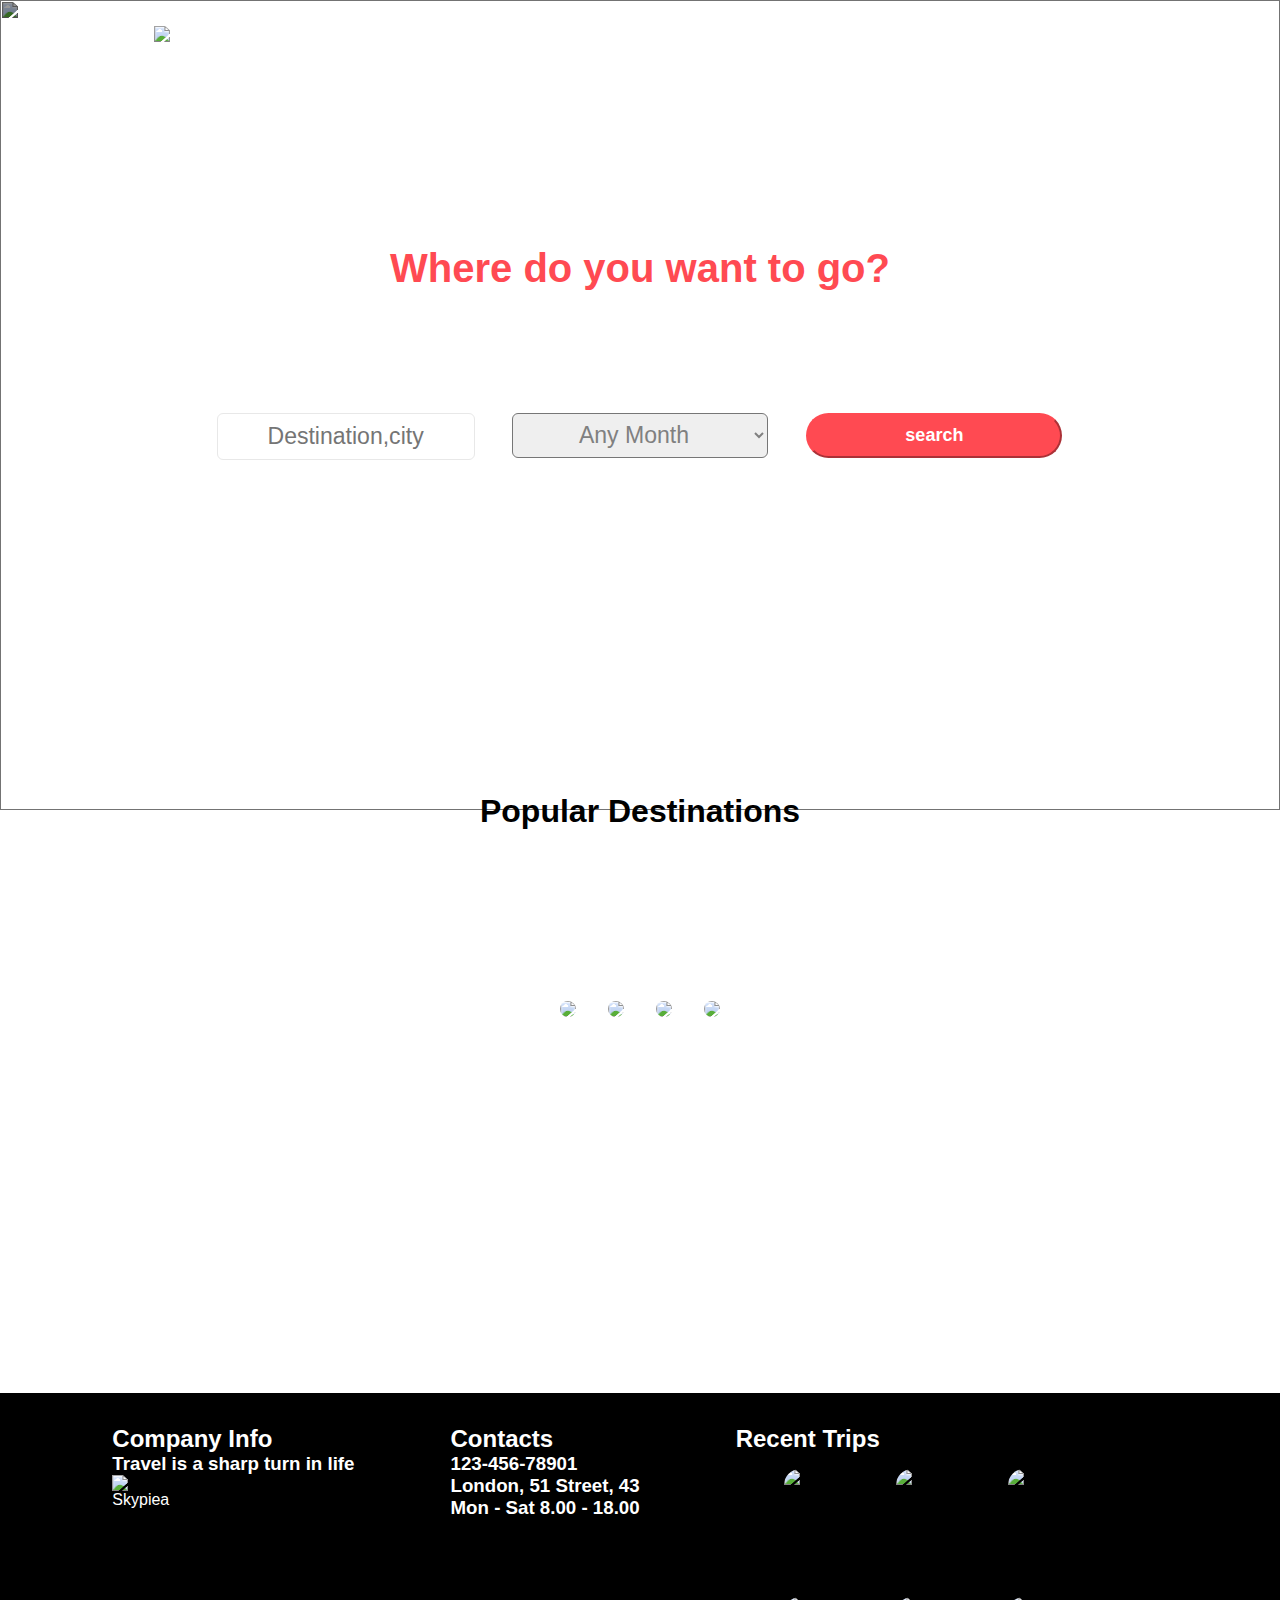
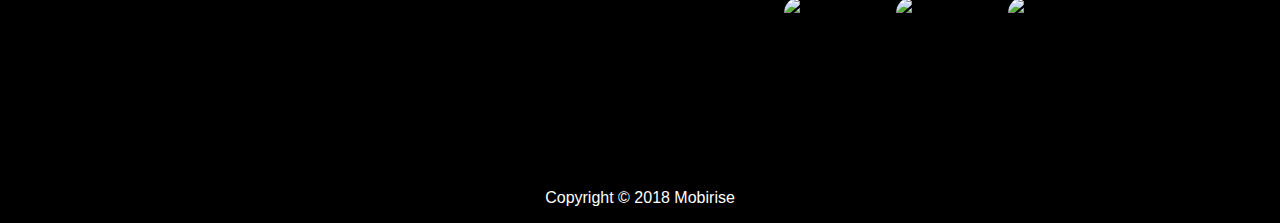
==== index.html @ ded01b21 "test" ====
<!DOCTYPE html>
<html lang="en">

<head>
  <meta charset="UTF-8" />
  <meta http-equiv="X-UA-Compatible" content="IE=edge" />
  <meta name="viewport" content="width=device-width, initial-scale=1.0" />
  <link rel="stylesheet" href="mobile.css">
  <link rel="stylesheet" href="style.css">
  <title>Skypiea</title>
</head>

<body>
  <img id="pic" onload="toggle()" src="/webProject/images/img1.jpg" class="backgroundImage">
  <div class="navBar0">
    <div class="logo"><img src="/webProject/images/logo.png">Skypiea</div>
    <div class="navBar" id="mySidenav">
      <a href="javascript:void(0)" class="closebtn" onclick="closeNav()">&times;</a>
      <div><a href="#">Home</a></div>
      <div><a href="/webProject/contactUs.html">Contact Us</a></div>
      <div><a href="/webProject/logIn.html">log in</a></div>

    </div>
    <span class="openNav" onclick="openNav()"><i class="fa-solid fa-bars fa-xl" style="color: #ff4a52;"></i></span>
  </div>

  <div id="main">
    <div class="header">
      <h1><span>Where do you want to go?</span></h1>
      <h3>Fill out this form</h3>
      <div class="inputForms">
        <input id="city" type="text" placeholder="Destination,city">
        <select >
          <option id="month" value="default">Any Month</option>
          <option id="month" value="anyMonth">January</option>
          <option id="month" value="anyMonth">February</option>
          <option id="month" value="anyMonth">march</option>
          <option id="month" value="anyMonth">April</option>
          <option id="month" value="anyMonth">May</option>
          <option id="month" value="anyMonth">June</option>
          <option id="month" value="anyMonth">July</option>
          <option id="month" value="anyMonth">August</option>
          <option id="month" value="anyMonth">September</option>
          <option id="month" value="anyMonth">October</option>
          <option id="month" value="anyMonth">November</option>
          <option id="month" value="anyMonth">December</option>
        </select>
        <input onclick="search()" type="button" value="search">
      </div>
    </div>
    <div class="popular">
      <h1 style="color: black; height: 10vw;">Popular Destinations</h1>
      <div>
        <a href="/webProject/tokyo.html"><img id="hover" onmouseover="hovering(this)" onmouseleave="nothovering(this)" src="/webProject/images/popular1.jpg" ></a>
        <a href="/webProject/soel.html"><img id="hover" onmouseover="hovering(this)" onmouseleave="nothovering(this)" src="/webProject/images/popular2.jpg"></a>
        <a href="/webProject/paris.html"><img id="hover" onmouseover="hovering(this)" onmouseleave="nothovering(this)" src="/webProject/images/popular3.jpg"></a>
        <a href="/webProject/london.html"><img id="hover" onmouseover="hovering(this)" onmouseleave="nothovering(this)" src="/webProject/images/p.jpg"></a>
      </div>
    </div>
    <footer>
      <div>
        <div>
          <h2>Company Info</h2>
          <h3>Travel is a sharp turn in life</h3>
          <img src="/webProject/images/logo.png">Skypiea
        </div>
        <div>
          <h2>Contacts</h2>
          <h3>123-456-78901</h3>
          <h3>London, 51 Street, 43</h3>
          <h3>Mon - Sat 8.00 - 18.00</h3>
        </div>
        <div>
          <h2>Recent Trips</h2>
          <div class="recentTrips"><img src="/webProject/images/popular1.jpg">
            <img src="/webProject/images/popular2.jpg">
            <img src="/webProject/images/popular3.jpg">
            <img src="/webProject/images/p.jpg">
            <img src="/webProject/images/popular2.jpg">
            <img src="/webProject/images/popular1.jpg">
          </div>
        </div>
      </div>
      <div>Copyright &copy; 2018 Mobirise</div>
    </footer>
  </div>
  <script src="/webProject/script.js"></script>
  <script src="https://kit.fontawesome.com/41a5db781c.js" crossorigin="anonymous"></script>
</body>

</html>
---- mobile.css ----
@media only screen and (max-width:1095px) {
    .backgroundImage {
        position: absolute;
        background-repeat: no-repeat;
        height: 90vh;
        width: 100%;
        background-size: cover;
        background-attachment: fixed;
        background-position: center;
        filter: brightness(60%);
    }

    .logo img {
        height: 4em;
        padding: 0px 15px 0px 0px;
    }

    .divider:after,
    .divider:before {
        content: "";
        flex: 1;
        height: 1px;
        background: #eee;
    }

    .openNav {
        padding: 5px;
    }

    a {
        text-decoration: none;
    }

    a:hover {
        transition: 0.36s;
        color: #ff4a52;
    }

    .popular div a img:hover {
        border-radius: 30px;
        padding-top: 0;
        padding-bottom: 0.1em;
        transition: 0.6s;
    }

    span {
        font-weight: 600;
        color: #ff4a52;
    }

    .divider:after,
    .divider:before {
        content: "";
        flex: 1;
        height: 1px;
        background: #eee;
    }

    .container {
        display: flex;
        flex-direction: column;
    }

    .navBar0 {
        position: relative;
        display: flex;
        padding: 2vw 12vw;
        align-items: center;
    }

    .navBar {
        position: relative;
        display: flex;
    }

    .navBar a {
        padding: 1vw 2vw;
    }

    .navBar .closebtn {
        display: none;
    }

    .openNav {
        display: none;
    }

    .navBar0 div:nth-child(1) {
        flex-grow: 1;
        display: flex;
        align-items: center;
    }

    .navBar0 div {
        font: normal normal 600 20px/1.4em sans-serif;
    }

    .navBar div {
        font: normal normal 600 20px/1.4em sans-serif;
    }

    .header {
        position: relative;
        height: 50vh;
        padding: 1rem 0;
        display: grid;
        grid-template-rows: 5vw 5vw 10vw;
        grid-template-columns: 100vw;
        justify-content: center;
        justify-items: center;
        align-items: center;
        align-content: center;
    }

    .header h1 {
        text-align: center;
        font-weight: 300;
        font-size: 30pt;
        padding-bottom: 1rem;
    }

    .header h2 {
        text-align: center;
    }

    .header p {
        font-size: 17px;
        text-align: justify;
        letter-spacing: 1px;
        word-spacing: 2px;
    }

    .inputForms {
        display: grid;
        grid-auto-flow: column;
        grid-template-columns: 26vw 20vw 26vw;
        justify-items: center;
        box-shadow: none;
        color: #565656;
        font-family: 'Open Sans', sans-serif;
        font-size: 1.2rem;
        line-height: 1.43;
    }

    .inputForms input,
    select {
        width: 20vw;
        height: 3.5vw;
        color: gray;
        border-radius: 6px;
        font-size: larger;
        text-align: center;
    }

    .inputForms input[type=button] {
        border-radius: 30px;
        background-color: #ff4a52;
        color: #ffffff;
        font-weight: 600;
        font-size: large;
        border-color: #ff4a52
    }

    .inputForms input[type=text] {
        border: 1px solid #e8e8e8;
    }

    .popular {
        height: 60vh;
        top: 20vh;
        align-items: center;
        position: relative;
        display: flex;
        flex-direction: column;
    }

    .popular h1 {
        padding-bottom: 2em;
    }

    .popular div {
        display: flex;
        flex-direction: row;
    }

    .popular div img {
        width: 20vw;
        border-radius: 30px;
        padding: 1em;
    }

    footer {
        display: flex;
        flex-direction: column;
        align-items: center;
        width: 100%;
        position: relative;
        bottom: 0;
        top: 15em;
        background-color: black;
        color: white;
    }

    footer div {
        padding: 1em;
        display: flex;
        flex-direction: row;
    }

    footer div div {
        padding: 1em 3em;
        display: flex;
        flex-direction: column;
    }

    footer div div img {
        width: 7em;
    }

    .recentTrips {
        display: grid;
        grid-template-columns: 7em 7em 7em;
        grid-template-rows: 8em 8em;
    }

    .recentTrips img {
        width: 6em;
        border-radius: 1em;
    }
}
---- style.css ----
* {
    margin: 0;
    padding: 0;
    color: white;
    scroll-behavior: smooth;
    font-family: 'Segoe UI', Tahoma, Geneva, Verdana, sans-serif;
}

@media screen and (min-width:1095px) {

    .backgroundImage {
        position: absolute;
        background-repeat: no-repeat;
        height: 90vh;
        width: 100%;
        background-size: cover;
        background-attachment: fixed;
        background-position: center;
        filter: brightness(60%);
    }

    .logo img {
        height: 4em;
        padding: 0px 15px 0px 0px;
    }

    .row {
        --bs-gutter-x: 1.5rem;
        --bs-gutter-y: 0;
        display: flex;
        flex-wrap: wrap;
        margin-top: calc(-1 * var(--bs-gutter-y));
    }

    .mb-4 {
        margin: 1.5rem !important;
    }

    a {
        text-decoration: none;
    }

    a:hover {
        transition: 0.36s;
        color: #ff4a52;
    }

    /* .popular div a img:hover {
        padding-top: 0;
        padding-bottom: 0.1em;
        transition:all 0.6s;
    } */

    span {
        font-weight: 600;
        color: #ff4a52;
    }

    .divider:after,
    .divider:before {
        content: "";
        flex: 1;
        height: 1px;
        background: #eee;
    }

    .container {
        display: flex;
        flex-direction: column;
    }

    .navBar0 {
        position: relative;
        display: flex;
        padding: 2vw 12vw;
        align-items: center;
    }

    .navBar {
        position: relative;
        display: flex;
    }

    .navBar a {
        padding: 1vw 2vw;
    }

    .navBar .closebtn {
        display: none;
    }

    .openNav {
        display: none;
    }

    .navBar0 div:nth-child(1) {
        flex-grow: 1;
        display: flex;
        align-items: center;
    }

    .navBar0 div {
        font: normal normal 600 20px/1.4em sans-serif;
    }

    .navBar div {
        font: normal normal 600 20px/1.4em sans-serif;
    }

    .header {
        position: relative;
        height: 50vh;
        padding: 1rem 0;
        display: grid;
        grid-template-rows: 5vw 5vw 10vw;
        grid-template-columns: 100vw;
        justify-content: center;
        justify-items: center;
        align-items: center;
        align-content: center;
    }

    .header h1 {
        text-align: center;
        font-weight: 300;
        font-size: 30pt;
        padding-bottom: 1rem;
    }

    .header h2 {
        text-align: center;
    }

    .header p {
        font-size: 17px;
        text-align: justify;
        letter-spacing: 1px;
        word-spacing: 2px;
    }

    .inputForms {
        display: grid;
        grid-auto-flow: column;
        grid-template-columns: 26vw 20vw 26vw;
        justify-items: center;
        box-shadow: none;
        color: #565656;
        font-family: 'Open Sans', sans-serif;
        font-size: 1.2rem;
        line-height: 1.43;
    }

    .inputForms input,
    select {
        width: 20vw;
        height: 3.5vw;
        color: gray;
        border-radius: 6px;
        font-size: larger;
        text-align: center;
    }

    .inputForms input[type=button] {
        border-radius: 30px;
        background-color: #ff4a52;
        color: #ffffff;
        font-weight: 600;
        font-size: large;
        border-color: #ff4a52
    }

    .inputForms input[type=text] {
        border: 1px solid #e8e8e8;
    }

    .inputForms select option {
        color: #565656;
    }

    .popular {
        height: 60vh;
        top: 20vh;
        align-items: center;
        position: relative;
        display: flex;
        flex-direction: column;
    }

    .popular h1 {
        padding-bottom: 2em;
    }

    .popular div {
        display: flex;
        flex-direction: row;
    }

    .popular div img {
        width: 20vw;
        border-radius: 30px;
        padding: 1em;
    }

    footer {
        display: flex;
        flex-direction: column;
        align-items: center;
        width: 100%;
        position: relative;
        bottom: 0;
        top: 15em;
        background-color: black;
        color: white;
    }

    footer div {
        padding: 1em;
        display: flex;
        flex-direction: row;
    }

    footer div div {
        padding: 1em 3em;
        display: flex;
        flex-direction: column;
    }

    footer div div img {
        width: 7em;
    }

    .recentTrips {
        display: grid;
        grid-template-columns: 7em 7em 7em;
        grid-template-rows: 8em 8em;
    }

    .recentTrips img {
        width: 6em;
        border-radius: 1em;
    }
}
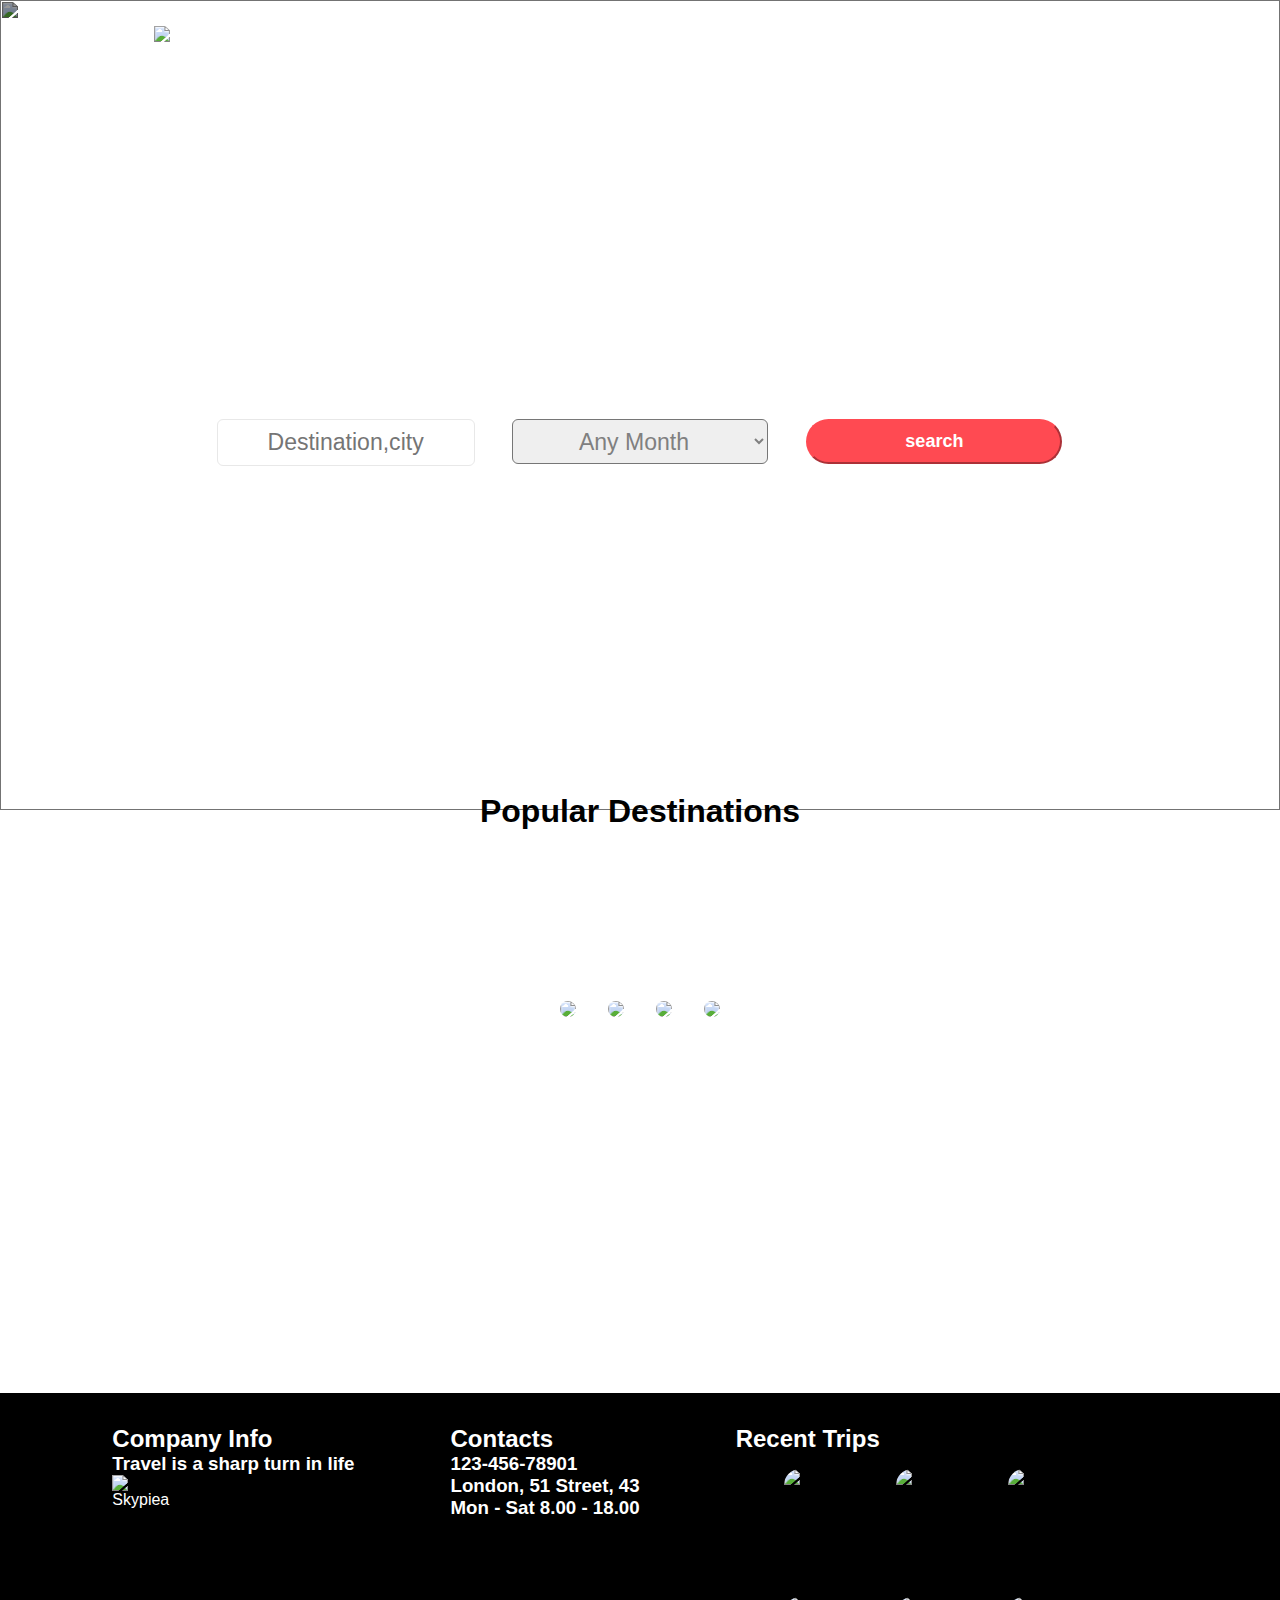
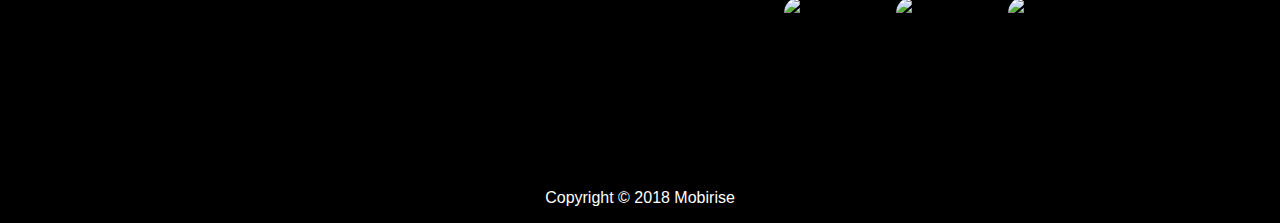
==== commit ff860238: "test" ====
--- a/index.html
+++ b/index.html
@@ -11,7 +11,7 @@
 </head>
 
 <body>
-  <img id="pic" onload="toggle()" src="/webProject/images/img1.jpg" class="backgroundImage">
+  <img id="pic" onload="toggle()" src="/webProject/images/img2.webp" class="backgroundImage">
   <div class="navBar0">
     <div class="logo"><img src="/webProject/images/logo.png">Skypiea</div>
     <div class="navBar" id="mySidenav">
@@ -27,7 +27,6 @@
   <div id="main">
     <div class="header">
       <h1><span>Where do you want to go?</span></h1>
-      <h3>Fill out this form</h3>
       <div class="inputForms">
         <input id="city" type="text" placeholder="Destination,city">
         <select >
--- a/style.css
+++ b/style.css
@@ -52,8 +52,7 @@
     } */
 
     span {
-        font-weight: 600;
-        color: #ff4a52;
+        font-family: Impact, Haettenschweiler, 'Arial Narrow Bold', sans-serif;
     }
 
     .divider:after,
@@ -112,7 +111,7 @@
         height: 50vh;
         padding: 1rem 0;
         display: grid;
-        grid-template-rows: 5vw 5vw 10vw;
+        grid-template-rows: 11vw 4vw;
         grid-template-columns: 100vw;
         justify-content: center;
         justify-items: center;
@@ -239,4 +238,32 @@
         width: 6em;
         border-radius: 1em;
     }
+
+    .wallpapers {
+        position: relative;
+        display: grid;
+        grid-template-rows: 80vh;
+        grid-template-columns: 40vw 40vw;
+        gap: 20vw;
+        justify-items: center;
+    }
+
+    .wallpapers img {
+        width: 20vw;
+        padding: 1em;
+        opacity: 0;
+    }
+
+    .subwallpapers1 {
+        display: grid;
+        grid-auto-flow: row;
+        grid-template-rows: 35vh;
+        justify-items: start;
+    }
+    .subwallpapers2 {
+        display: grid;
+        grid-auto-flow: row;
+        grid-template-rows: 35vh;
+        justify-items: end;
+    }
 }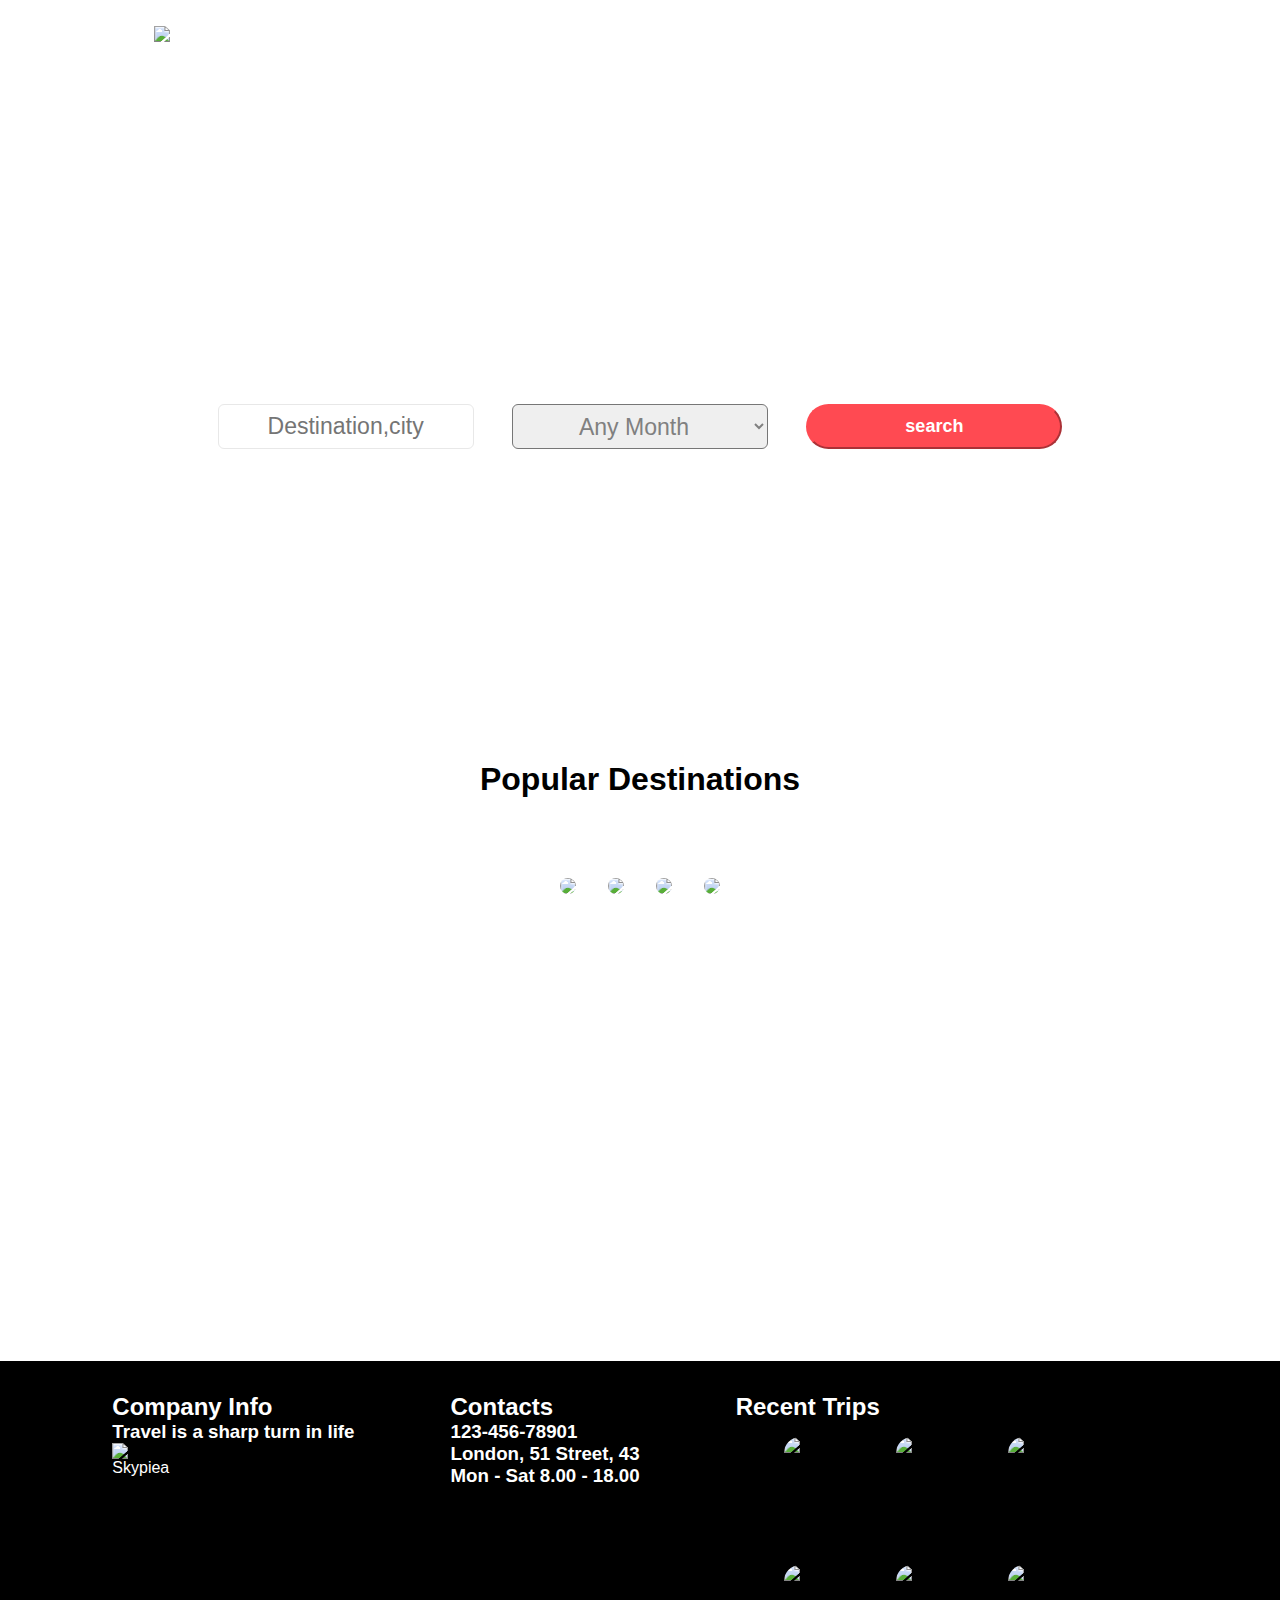
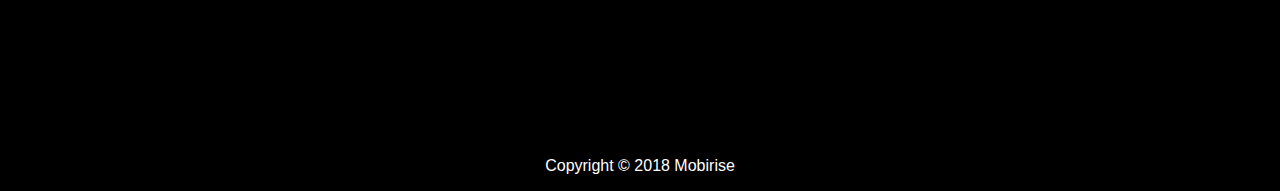
==== commit e76e47d7: "test" ====
--- a/index.html
+++ b/index.html
@@ -29,7 +29,7 @@
       <h1><span>Where do you want to go?</span></h1>
       <div class="inputForms">
         <input id="city" type="text" placeholder="Destination,city">
-        <select >
+        <select>
           <option id="month" value="default">Any Month</option>
           <option id="month" value="anyMonth">January</option>
           <option id="month" value="anyMonth">February</option>
@@ -48,12 +48,20 @@
       </div>
     </div>
     <div class="popular">
-      <h1 style="color: black; height: 10vw;">Popular Destinations</h1>
+      <h1 style="color: black;">Popular Destinations</h1>
       <div>
-        <a href="/webProject/tokyo.html"><img id="hover" onmouseover="hovering(this)" onmouseleave="nothovering(this)" src="/webProject/images/popular1.jpg" ></a>
-        <a href="/webProject/soel.html"><img id="hover" onmouseover="hovering(this)" onmouseleave="nothovering(this)" src="/webProject/images/popular2.jpg"></a>
-        <a href="/webProject/paris.html"><img id="hover" onmouseover="hovering(this)" onmouseleave="nothovering(this)" src="/webProject/images/popular3.jpg"></a>
-        <a href="/webProject/london.html"><img id="hover" onmouseover="hovering(this)" onmouseleave="nothovering(this)" src="/webProject/images/p.jpg"></a>
+        <a href="/webProject/tokyo.html" style="position:relative"><img id="hover" onmouseover="hovering(this)"
+            onmouseleave="nothovering(this)" onload="showText()" src="/webProject/images/popular1.jpg"><span
+            class="hover_text">Tokyo</span></a>
+        <a href="/webProject/soel.html" style="position:relative"><img id="hover" onmouseover="hovering(this)"
+            onmouseleave="nothovering(this)" onload="showText()" src="/webProject/images/popular2.jpg"><span
+            class="hover_text">Soel</span></a>
+            <a href="/webProject/paris.html" style="position:relative"><img id="hover" onmouseover="hovering(this)"
+                onmouseleave="nothovering(this)" onload="showText()" src="/webProject/images/popular3.jpg"><span
+                class="hover_text">Paris</span></a>
+                <a href="/webProject/london.html" style="position:relative"><img id="hover" onmouseover="hovering(this)"
+                    onmouseleave="nothovering(this)" onload="showText()" src="/webProject/images/p.jpg"><span
+                    class="hover_text">London</span></a>
       </div>
     </div>
     <footer>
--- a/mobile.css
+++ b/mobile.css
@@ -1,8 +1,17 @@
-@media only screen and (max-width:1095px) {
+* {
+    margin: 0;
+    padding: 0;
+    color: white;
+    scroll-behavior: smooth;
+    font-family: 'Segoe UI', Tahoma, Geneva, Verdana, sans-serif;
+}
+
+@media screen and (max-width:1095px) {
+
     .backgroundImage {
         position: absolute;
         background-repeat: no-repeat;
-        height: 90vh;
+        height: 110vh;
         width: 100%;
         background-size: cover;
         background-attachment: fixed;
@@ -13,6 +22,25 @@
     .logo img {
         height: 4em;
         padding: 0px 15px 0px 0px;
+    }
+
+    a {
+        text-decoration: none;
+    }
+
+    a:hover {
+        transition: 0.36s;
+        color: #ff4a52;
+    }
+
+    /* .popular div a img:hover {
+        padding-top: 0;
+        padding-bottom: 0.1em;
+        transition:all 0.6s;
+    } */
+
+    span {
+        font-family: Impact, Haettenschweiler, 'Arial Narrow Bold', sans-serif;
     }
 
     .divider:after,
@@ -23,39 +51,6 @@
         background: #eee;
     }
 
-    .openNav {
-        padding: 5px;
-    }
-
-    a {
-        text-decoration: none;
-    }
-
-    a:hover {
-        transition: 0.36s;
-        color: #ff4a52;
-    }
-
-    .popular div a img:hover {
-        border-radius: 30px;
-        padding-top: 0;
-        padding-bottom: 0.1em;
-        transition: 0.6s;
-    }
-
-    span {
-        font-weight: 600;
-        color: #ff4a52;
-    }
-
-    .divider:after,
-    .divider:before {
-        content: "";
-        flex: 1;
-        height: 1px;
-        background: #eee;
-    }
-
     .container {
         display: flex;
         flex-direction: column;
@@ -65,6 +60,7 @@
         position: relative;
         display: flex;
         padding: 2vw 12vw;
+        flex-direction: column;
         align-items: center;
     }
 
@@ -101,10 +97,10 @@
 
     .header {
         position: relative;
-        height: 50vh;
+        height: 80vh;
         padding: 1rem 0;
         display: grid;
-        grid-template-rows: 5vw 5vw 10vw;
+        grid-template-rows: 10vh 35vh;
         grid-template-columns: 100vw;
         justify-content: center;
         justify-items: center;
@@ -132,8 +128,9 @@
 
     .inputForms {
         display: grid;
-        grid-auto-flow: column;
-        grid-template-columns: 26vw 20vw 26vw;
+        grid-auto-flow: row;
+        grid-template-columns: 95vw;
+        grid-template-rows:20vw 20vw 20vw;
         justify-items: center;
         box-shadow: none;
         color: #565656;
@@ -144,8 +141,8 @@
 
     .inputForms input,
     select {
-        width: 20vw;
-        height: 3.5vw;
+        width: 95vw;
+        height: 10vw;
         color: gray;
         border-radius: 6px;
         font-size: larger;
@@ -158,15 +155,19 @@
         color: #ffffff;
         font-weight: 600;
         font-size: large;
-        border-color: #ff4a52
+        border-color: #ff4a52;
+        width: 60vw;
     }
 
     .inputForms input[type=text] {
         border: 1px solid #e8e8e8;
     }
 
+    .inputForms select option {
+        color: #565656;
+    }
+
     .popular {
-        height: 60vh;
         top: 20vh;
         align-items: center;
         position: relative;
@@ -180,11 +181,11 @@
 
     .popular div {
         display: flex;
-        flex-direction: row;
+        flex-direction: column;
     }
 
     .popular div img {
-        width: 20vw;
+        width: 90vw;
         border-radius: 30px;
         padding: 1em;
     }
@@ -196,19 +197,19 @@
         width: 100%;
         position: relative;
         bottom: 0;
-        top: 15em;
+        top: 42vw;
         background-color: black;
         color: white;
     }
 
     footer div {
-        padding: 1em;
-        display: flex;
-        flex-direction: row;
+        padding: 1em 0;
+        display: flex;
+        flex-direction: column;
     }
 
     footer div div {
-        padding: 1em 3em;
+        padding: 1em 0em;
         display: flex;
         flex-direction: column;
     }
@@ -227,4 +228,32 @@
         width: 6em;
         border-radius: 1em;
     }
+
+    .wallpapers {
+        position: relative;
+        display: grid;
+        grid-template-rows: 80vh;
+        grid-template-columns: 40vw 40vw;
+        gap: 20vw;
+        justify-items: center;
+    }
+
+    .wallpapers img {
+        width: 20vw;
+        padding: 1em;
+        opacity: 0;
+    }
+
+    .subwallpapers1 {
+        display: grid;
+        grid-auto-flow: row;
+        grid-template-rows: 35vh;
+        justify-items: start;
+    }
+    .subwallpapers2 {
+        display: grid;
+        grid-auto-flow: row;
+        grid-template-rows: 35vh;
+        justify-items: end;
+    }
 }--- a/style.css
+++ b/style.css
@@ -7,6 +7,104 @@
 }
 
 @media screen and (min-width:1095px) {
+    * {box-sizing: border-box}
+    body {font-family: Verdana, sans-serif; margin:0}
+    .mySlides {display: none}
+    img {vertical-align: middle;}
+    
+    /* Slideshow container */
+    .slideshow-container {
+        max-width: 100%;
+        position: relative;
+    }
+    
+    /* Next & previous buttons */
+    .prev, .next {
+      cursor: pointer;
+      position: absolute;
+      top: 50%;
+      width: auto;
+      padding: 16px;
+      margin-top: -22px;
+      color: white;
+      font-weight: bold;
+      font-size: 18px;
+      transition: 0.6s ease;
+      border-radius: 0 3px 3px 0;
+      user-select: none;
+    }
+    
+    /* Position the "next button" to the right */
+    .next {
+      right: 0;
+      border-radius: 3px 0 0 3px;
+    }
+    
+    /* On hover, add a black background color with a little bit see-through */
+    .prev:hover, .next:hover {
+      background-color: rgba(0,0,0,0.8);
+    }
+    
+    /* Caption text */
+    .text {
+      color: #f2f2f2;
+      font-size: 15px;
+      padding: 8px 12px;
+      position: absolute;
+      bottom: 8px;
+      width: 100%;
+      text-align: center;
+    }
+    
+    /* Number text (1/3 etc) */
+    .numbertext {
+      color: #f2f2f2;
+      font-size: 12px;
+      padding: 8px 12px;
+      position: absolute;
+      top: 0;
+    }
+    
+    /* The dots/bullets/indicators */
+    .dot {
+      cursor: pointer;
+      height: 15px;
+      width: 15px;
+      margin: 0 2px;
+      background-color: #bbb;
+      border-radius: 50%;
+      display: inline-block;
+      transition: background-color 0.6s ease;
+    }
+    
+    .active, .dot:hover {
+      background-color: #717171;
+    }
+    
+    /* Fading animation */
+    .fade {
+      animation-name: fade;
+      animation-duration: 1.5s;
+    }
+    
+    @keyframes fade {
+      from {opacity: .4} 
+      to {opacity: 1}
+    }
+
+    #pic {
+        opacity: 0;
+    }
+
+    .hover_text {
+        position: absolute;
+        left: 40%;
+        bottom: 0;
+        opacity: 0;
+        color: white;
+        transition: 1000ms all;
+        z-index: 10000;
+    }
 
     .backgroundImage {
         position: absolute;
@@ -260,10 +358,14 @@
         grid-template-rows: 35vh;
         justify-items: start;
     }
+
     .subwallpapers2 {
         display: grid;
         grid-auto-flow: row;
         grid-template-rows: 35vh;
         justify-items: end;
     }
-}+}
+@media only screen and (max-width: 900px) {
+    .prev, .next,.text {font-size: 11px}
+  }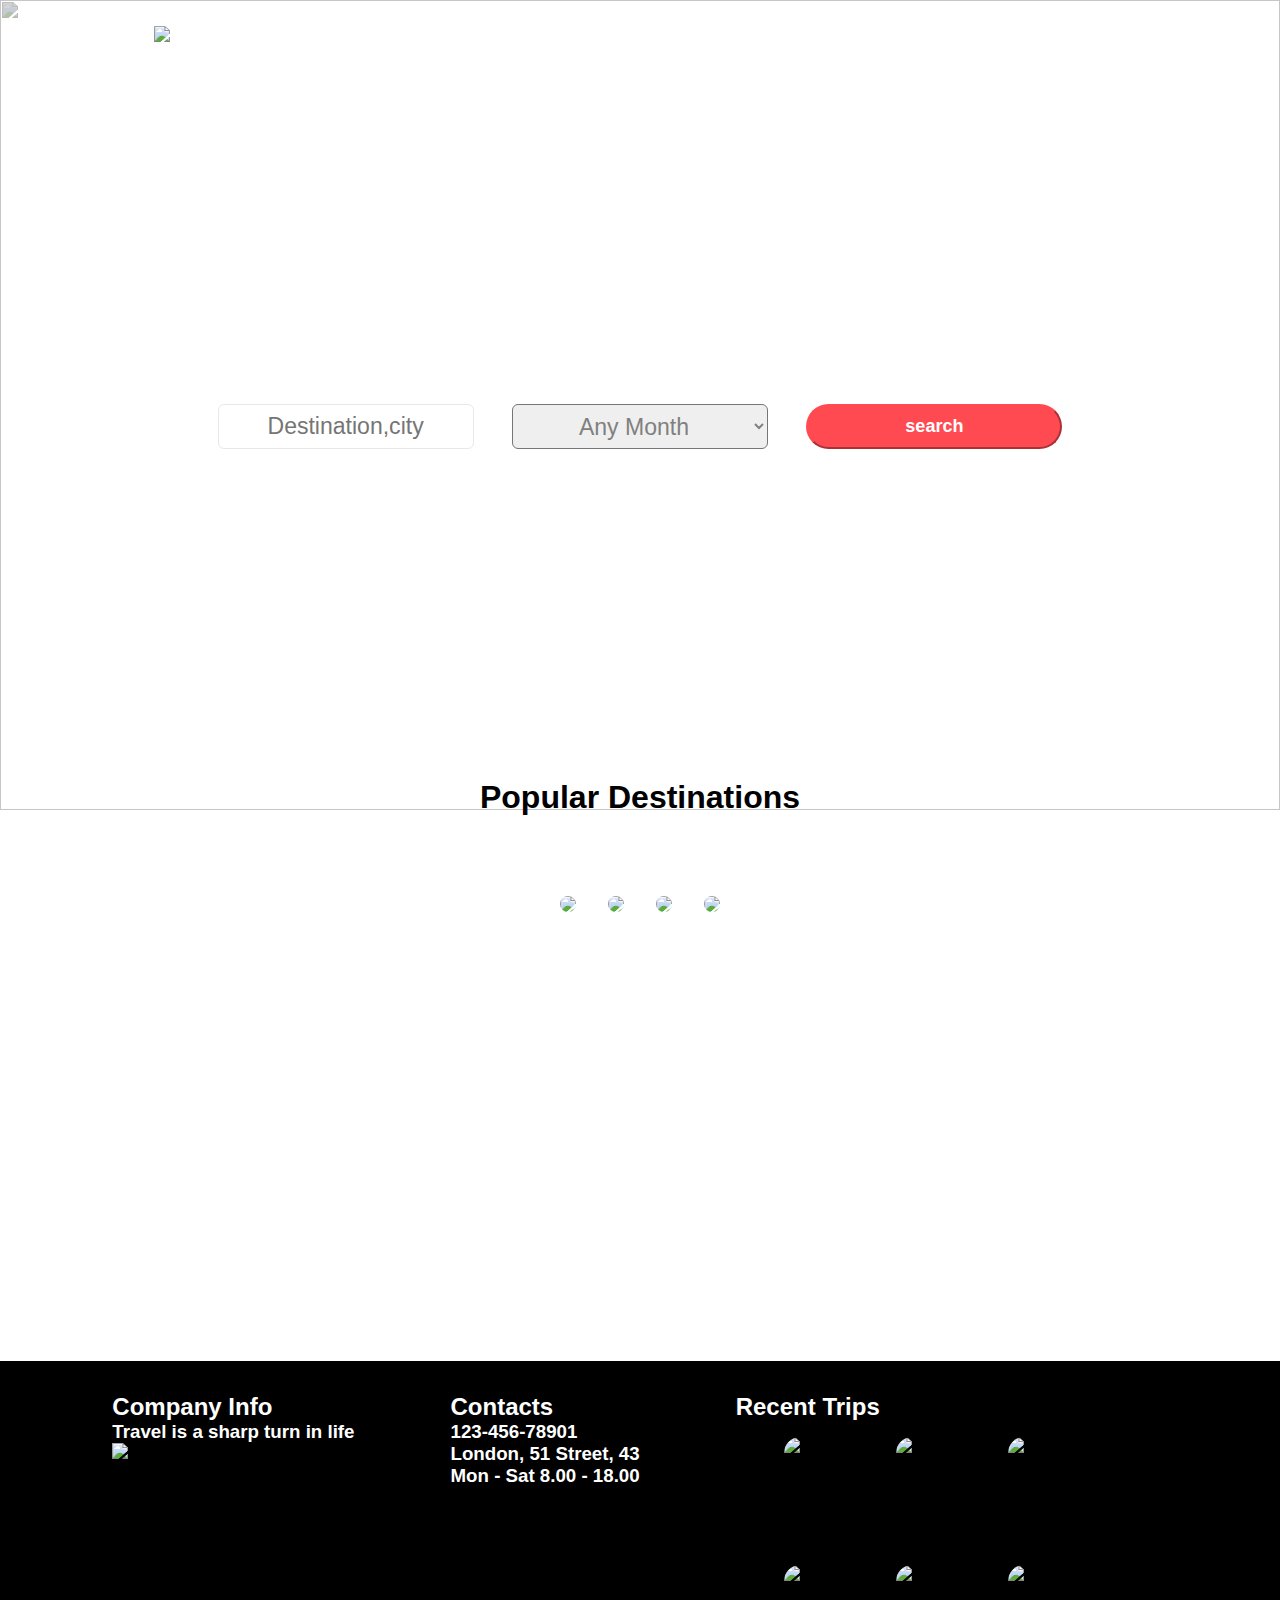
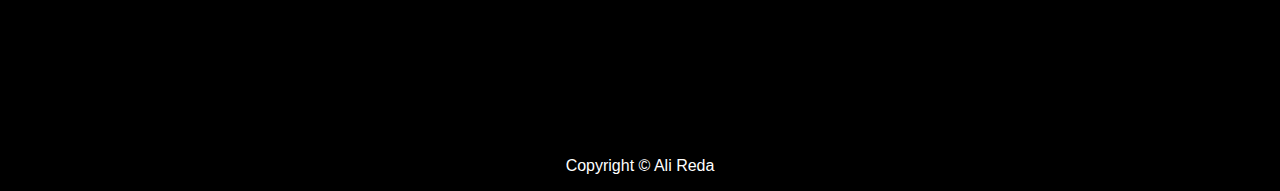
==== commit ce8a664b: "test" ====
--- a/index.html
+++ b/index.html
@@ -19,7 +19,6 @@
       <div><a href="#">Home</a></div>
       <div><a href="/webProject/contactUs.html">Contact Us</a></div>
       <div><a href="/webProject/logIn.html">log in</a></div>
-
     </div>
     <span class="openNav" onclick="openNav()"><i class="fa-solid fa-bars fa-xl" style="color: #ff4a52;"></i></span>
   </div>
@@ -69,7 +68,7 @@
         <div>
           <h2>Company Info</h2>
           <h3>Travel is a sharp turn in life</h3>
-          <img src="/webProject/images/logo.png">Skypiea
+          <img src="/webProject/images/logo.png">
         </div>
         <div>
           <h2>Contacts</h2>
@@ -88,7 +87,7 @@
           </div>
         </div>
       </div>
-      <div>Copyright &copy; 2018 Mobirise</div>
+      <div>Copyright &copy; Ali Reda</div>
     </footer>
   </div>
   <script src="/webProject/script.js"></script>
--- a/mobile.css
+++ b/mobile.css
@@ -7,11 +7,140 @@
 }
 
 @media screen and (max-width:1095px) {
+    .navBar {
+        height: 100%;
+        width: 0;
+        position: fixed;
+        z-index: 1;
+        top: 0;
+        left: 0;
+        background-color: #111;
+        overflow-x: hidden;
+        transition: 0.5s;
+        padding-top: 60px;
+    }
+
+    .navBar a {
+        padding: 8px 8px 8px 32px;
+        text-decoration: none;
+        font-size: 25px;
+        color: #818181;
+        display: block;
+        transition: 0.3s;
+    }
+
+    .navBar a:hover {
+        color: #f1f1f1;
+    }
+
+    .navBar .closebtn {
+        position: absolute;
+        top: 0;
+        right: 25px;
+        font-size: 36px;
+        margin-left: 50px;
+    }
+
+    * {
+        box-sizing: border-box
+    }
+
+    body {
+        font-family: Verdana, sans-serif;
+        margin: 0
+    }
+
+    .mySlides {
+        display: none
+    }
+
+    img {
+        vertical-align: middle;
+    }
+
+    /* Slideshow container */
+    .slideshow-container {
+        max-width: 100%;
+        position: relative;
+    }
+
+    /* Next & previous buttons */
+    .prev,
+    .next {
+        cursor: pointer;
+        position: absolute;
+        top: 50%;
+        width: auto;
+        padding: 16px;
+        margin-top: -22px;
+        color: white;
+        font-weight: bold;
+        font-size: 18px;
+        transition: 0.6s ease;
+        border-radius: 0 3px 3px 0;
+        user-select: none;
+    }
+
+    /* Position the "next button" to the right */
+    .next {
+        right: 0;
+        border-radius: 3px 0 0 3px;
+    }
+
+    /* On hover, add a black background color with a little bit see-through */
+    .prev:hover,
+    .next:hover {
+        background-color: rgba(0, 0, 0, 0.8);
+    }
+
+    .dot {
+        cursor: pointer;
+        height: 15px;
+        width: 15px;
+        margin: 0 2px;
+        background-color: #bbb;
+        border-radius: 50%;
+        display: inline-block;
+        transition: background-color 0.6s ease;
+    }
+
+    .active,
+    .dot:hover {
+        background-color: #717171;
+    }
+
+    /* Fading animation */
+    .fade {
+        animation-name: fade;
+        animation-duration: 1.5s;
+    }
+
+    @keyframes fade {
+        from {
+            opacity: .4
+        }
+
+        to {
+            opacity: 1
+        }
+    }
+
+
+
+    .hover_text {
+        position: absolute;
+        left: 40%;
+        bottom: 0;
+        opacity: 0;
+        color: white;
+        transition: 1000ms all;
+        z-index: 10000;
+    }
 
     .backgroundImage {
         position: absolute;
         background-repeat: no-repeat;
-        height: 110vh;
+        height: 100vh;
         width: 100%;
         background-size: cover;
         background-attachment: fixed;
@@ -32,12 +161,6 @@
         transition: 0.36s;
         color: #ff4a52;
     }
-
-    /* .popular div a img:hover {
-        padding-top: 0;
-        padding-bottom: 0.1em;
-        transition:all 0.6s;
-    } */
 
     span {
         font-family: Impact, Haettenschweiler, 'Arial Narrow Bold', sans-serif;
@@ -60,25 +183,7 @@
         position: relative;
         display: flex;
         padding: 2vw 12vw;
-        flex-direction: column;
-        align-items: center;
-    }
-
-    .navBar {
-        position: relative;
-        display: flex;
-    }
-
-    .navBar a {
-        padding: 1vw 2vw;
-    }
-
-    .navBar .closebtn {
-        display: none;
-    }
-
-    .openNav {
-        display: none;
+        align-items: center;
     }
 
     .navBar0 div:nth-child(1) {
@@ -91,21 +196,16 @@
         font: normal normal 600 20px/1.4em sans-serif;
     }
 
-    .navBar div {
-        font: normal normal 600 20px/1.4em sans-serif;
-    }
-
     .header {
         position: relative;
-        height: 80vh;
-        padding: 1rem 0;
+        height: 100vh;
         display: grid;
-        grid-template-rows: 10vh 35vh;
+        grid-template-rows: 50vw 50vw;
         grid-template-columns: 100vw;
+        justify-items: center;
+        align-items: start;
+        align-content: center;
         justify-content: center;
-        justify-items: center;
-        align-items: center;
-        align-content: center;
     }
 
     .header h1 {
@@ -129,8 +229,8 @@
     .inputForms {
         display: grid;
         grid-auto-flow: row;
-        grid-template-columns: 95vw;
-        grid-template-rows:20vw 20vw 20vw;
+        grid-template-columns: 90vw;
+        grid-template-rows: 9vh 9vh 9vh;
         justify-items: center;
         box-shadow: none;
         color: #565656;
@@ -141,7 +241,7 @@
 
     .inputForms input,
     select {
-        width: 95vw;
+        width: 90vw;
         height: 10vw;
         color: gray;
         border-radius: 6px;
@@ -150,13 +250,13 @@
     }
 
     .inputForms input[type=button] {
+        width: 50vw;
         border-radius: 30px;
         background-color: #ff4a52;
         color: #ffffff;
         font-weight: 600;
         font-size: large;
-        border-color: #ff4a52;
-        width: 60vw;
+        border-color: #ff4a52
     }
 
     .inputForms input[type=text] {
@@ -168,7 +268,7 @@
     }
 
     .popular {
-        top: 20vh;
+
         align-items: center;
         position: relative;
         display: flex;
@@ -197,21 +297,20 @@
         width: 100%;
         position: relative;
         bottom: 0;
-        top: 42vw;
         background-color: black;
         color: white;
     }
 
     footer div {
+        display: flex;
+        flex-direction: column;
+    }
+
+    footer div div {
         padding: 1em 0;
         display: flex;
         flex-direction: column;
-    }
-
-    footer div div {
-        padding: 1em 0em;
-        display: flex;
-        flex-direction: column;
+        align-items: center;
     }
 
     footer div div img {
@@ -228,32 +327,4 @@
         width: 6em;
         border-radius: 1em;
     }
-
-    .wallpapers {
-        position: relative;
-        display: grid;
-        grid-template-rows: 80vh;
-        grid-template-columns: 40vw 40vw;
-        gap: 20vw;
-        justify-items: center;
-    }
-
-    .wallpapers img {
-        width: 20vw;
-        padding: 1em;
-        opacity: 0;
-    }
-
-    .subwallpapers1 {
-        display: grid;
-        grid-auto-flow: row;
-        grid-template-rows: 35vh;
-        justify-items: start;
-    }
-    .subwallpapers2 {
-        display: grid;
-        grid-auto-flow: row;
-        grid-template-rows: 35vh;
-        justify-items: end;
-    }
 }--- a/style.css
+++ b/style.css
@@ -7,93 +7,114 @@
 }
 
 @media screen and (min-width:1095px) {
-    * {box-sizing: border-box}
-    body {font-family: Verdana, sans-serif; margin:0}
-    .mySlides {display: none}
-    img {vertical-align: middle;}
-    
+
+    * {
+        box-sizing: border-box
+    }
+
+    body {
+        font-family: Verdana, sans-serif;
+        margin: 0
+    }
+
+    .mySlides {
+        display: none
+    }
+
+    img {
+        vertical-align: middle;
+    }
+
     /* Slideshow container */
     .slideshow-container {
         max-width: 100%;
         position: relative;
     }
-    
+
     /* Next & previous buttons */
-    .prev, .next {
-      cursor: pointer;
-      position: absolute;
-      top: 50%;
-      width: auto;
-      padding: 16px;
-      margin-top: -22px;
-      color: white;
-      font-weight: bold;
-      font-size: 18px;
-      transition: 0.6s ease;
-      border-radius: 0 3px 3px 0;
-      user-select: none;
-    }
-    
+    .prev,
+    .next {
+        cursor: pointer;
+        position: absolute;
+        top: 50%;
+        width: auto;
+        padding: 16px;
+        margin-top: -22px;
+        color: white;
+        font-weight: bold;
+        font-size: 18px;
+        transition: 0.6s ease;
+        border-radius: 0 3px 3px 0;
+        user-select: none;
+    }
+
     /* Position the "next button" to the right */
     .next {
-      right: 0;
-      border-radius: 3px 0 0 3px;
-    }
-    
+        right: 0;
+        border-radius: 3px 0 0 3px;
+    }
+
     /* On hover, add a black background color with a little bit see-through */
-    .prev:hover, .next:hover {
-      background-color: rgba(0,0,0,0.8);
-    }
-    
+    .prev:hover,
+    .next:hover {
+        background-color: rgba(0, 0, 0, 0.8);
+    }
+
     /* Caption text */
     .text {
-      color: #f2f2f2;
-      font-size: 15px;
-      padding: 8px 12px;
-      position: absolute;
-      bottom: 8px;
-      width: 100%;
-      text-align: center;
-    }
-    
+        color: #f2f2f2;
+        font-size: 15px;
+        padding: 8px 12px;
+        position: absolute;
+        bottom: 8px;
+        width: 100%;
+        text-align: center;
+    }
+
     /* Number text (1/3 etc) */
     .numbertext {
-      color: #f2f2f2;
-      font-size: 12px;
-      padding: 8px 12px;
-      position: absolute;
-      top: 0;
-    }
-    
+        color: #f2f2f2;
+        font-size: 12px;
+        padding: 8px 12px;
+        position: absolute;
+        top: 0;
+    }
+
     /* The dots/bullets/indicators */
     .dot {
-      cursor: pointer;
-      height: 15px;
-      width: 15px;
-      margin: 0 2px;
-      background-color: #bbb;
-      border-radius: 50%;
-      display: inline-block;
-      transition: background-color 0.6s ease;
-    }
-    
-    .active, .dot:hover {
-      background-color: #717171;
-    }
-    
+        cursor: pointer;
+        height: 15px;
+        width: 15px;
+        margin: 0 2px;
+        background-color: #bbb;
+        border-radius: 50%;
+        display: inline-block;
+        transition: background-color 0.6s ease;
+    }
+
+    .active,
+    .dot:hover {
+        background-color: #717171;
+    }
+
     /* Fading animation */
     .fade {
-      animation-name: fade;
-      animation-duration: 1.5s;
-    }
-    
+        animation-name: fade;
+        animation-duration: 1.5s;
+    }
+
     @keyframes fade {
-      from {opacity: .4} 
-      to {opacity: 1}
+        from {
+            opacity: .4
+        }
+
+        to {
+            opacity: 1
+        }
     }
 
     #pic {
-        opacity: 0;
+        opacity: 0.4;
     }
 
     .hover_text {
@@ -122,18 +143,6 @@
         padding: 0px 15px 0px 0px;
     }
 
-    .row {
-        --bs-gutter-x: 1.5rem;
-        --bs-gutter-y: 0;
-        display: flex;
-        flex-wrap: wrap;
-        margin-top: calc(-1 * var(--bs-gutter-y));
-    }
-
-    .mb-4 {
-        margin: 1.5rem !important;
-    }
-
     a {
         text-decoration: none;
     }
@@ -142,12 +151,6 @@
         transition: 0.36s;
         color: #ff4a52;
     }
-
-    /* .popular div a img:hover {
-        padding-top: 0;
-        padding-bottom: 0.1em;
-        transition:all 0.6s;
-    } */
 
     span {
         font-family: Impact, Haettenschweiler, 'Arial Narrow Bold', sans-serif;
@@ -276,7 +279,7 @@
 
     .popular {
         height: 60vh;
-        top: 20vh;
+        top: 22vh;
         align-items: center;
         position: relative;
         display: flex;
@@ -336,36 +339,5 @@
         width: 6em;
         border-radius: 1em;
     }
-
-    .wallpapers {
-        position: relative;
-        display: grid;
-        grid-template-rows: 80vh;
-        grid-template-columns: 40vw 40vw;
-        gap: 20vw;
-        justify-items: center;
-    }
-
-    .wallpapers img {
-        width: 20vw;
-        padding: 1em;
-        opacity: 0;
-    }
-
-    .subwallpapers1 {
-        display: grid;
-        grid-auto-flow: row;
-        grid-template-rows: 35vh;
-        justify-items: start;
-    }
-
-    .subwallpapers2 {
-        display: grid;
-        grid-auto-flow: row;
-        grid-template-rows: 35vh;
-        justify-items: end;
-    }
 }
-@media only screen and (max-width: 900px) {
-    .prev, .next,.text {font-size: 11px}
-  }+
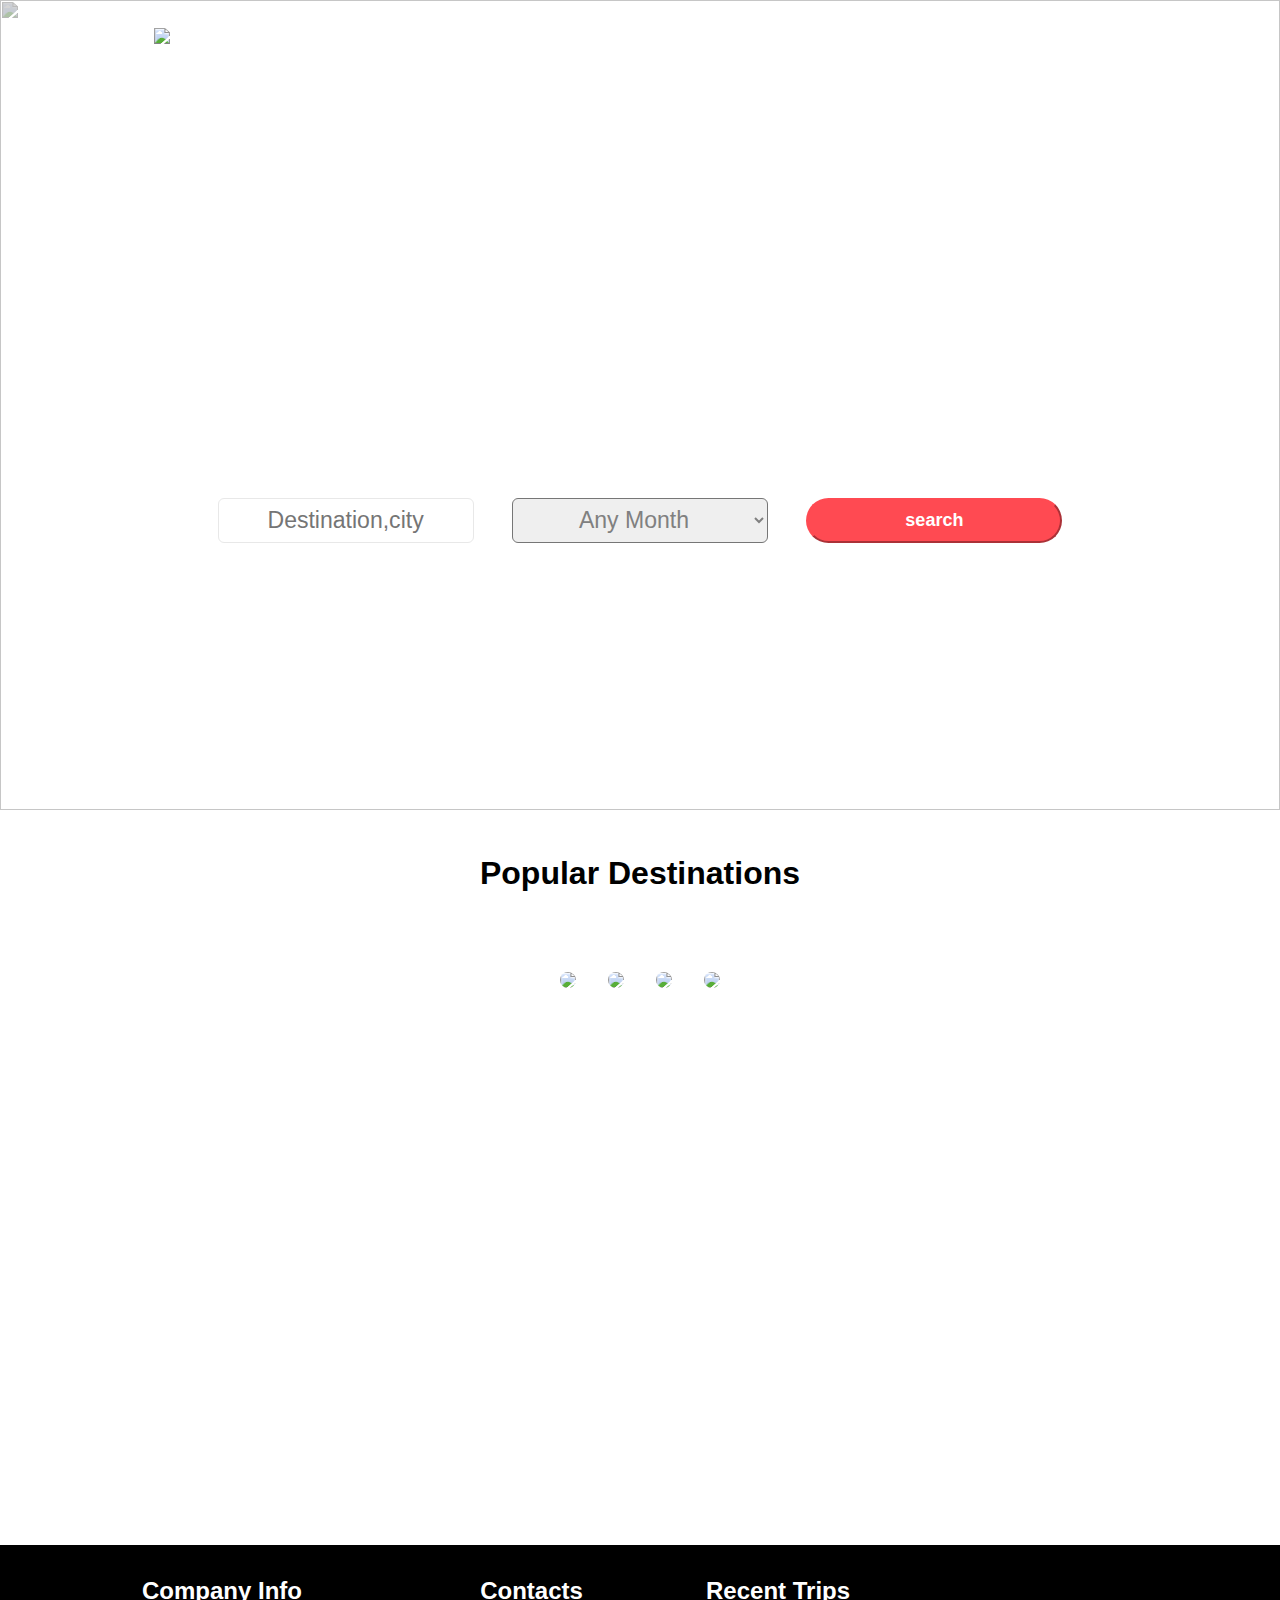
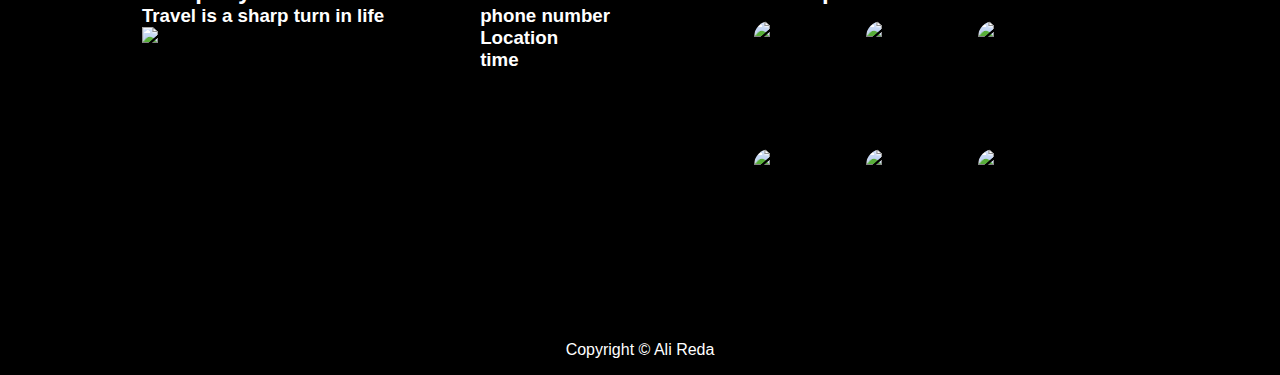
==== commit 608a4588: "test" ====
--- a/index.html
+++ b/index.html
@@ -55,12 +55,12 @@
         <a href="/webProject/soel.html" style="position:relative"><img id="hover" onmouseover="hovering(this)"
             onmouseleave="nothovering(this)" onload="showText()" src="/webProject/images/popular2.jpg"><span
             class="hover_text">Soel</span></a>
-            <a href="/webProject/paris.html" style="position:relative"><img id="hover" onmouseover="hovering(this)"
-                onmouseleave="nothovering(this)" onload="showText()" src="/webProject/images/popular3.jpg"><span
-                class="hover_text">Paris</span></a>
-                <a href="/webProject/london.html" style="position:relative"><img id="hover" onmouseover="hovering(this)"
-                    onmouseleave="nothovering(this)" onload="showText()" src="/webProject/images/p.jpg"><span
-                    class="hover_text">London</span></a>
+        <a href="/webProject/paris.html" style="position:relative"><img id="hover" onmouseover="hovering(this)"
+            onmouseleave="nothovering(this)" onload="showText()" src="/webProject/images/popular3.jpg"><span
+            class="hover_text">Paris</span></a>
+        <a href="/webProject/london.html" style="position:relative"><img id="hover" onmouseover="hovering(this)"
+            onmouseleave="nothovering(this)" onload="showText()" src="/webProject/images/p.jpg"><span
+            class="hover_text">London</span></a>
       </div>
     </div>
     <footer>
@@ -72,9 +72,9 @@
         </div>
         <div>
           <h2>Contacts</h2>
-          <h3>123-456-78901</h3>
-          <h3>London, 51 Street, 43</h3>
-          <h3>Mon - Sat 8.00 - 18.00</h3>
+          <h3>phone number</h3>
+          <h3>Location</h3>
+          <h3>time</h3>
         </div>
         <div>
           <h2>Recent Trips</h2>
--- a/mobile.css
+++ b/mobile.css
@@ -13,7 +13,7 @@
         position: fixed;
         z-index: 1;
         top: 0;
-        left: 0;
+        right: 0;
         background-color: #111;
         overflow-x: hidden;
         transition: 0.5s;
@@ -200,7 +200,7 @@
         position: relative;
         height: 100vh;
         display: grid;
-        grid-template-rows: 50vw 50vw;
+        grid-template-rows: 40vw 60vw;
         grid-template-columns: 100vw;
         justify-items: center;
         align-items: start;
@@ -212,7 +212,6 @@
         text-align: center;
         font-weight: 300;
         font-size: 30pt;
-        padding-bottom: 1rem;
     }
 
     .header h2 {
--- a/style.css
+++ b/style.css
@@ -124,7 +124,7 @@
         opacity: 0;
         color: white;
         transition: 1000ms all;
-        z-index: 10000;
+        z-index: 10;
     }
 
     .backgroundImage {
@@ -172,7 +172,8 @@
     .navBar0 {
         position: relative;
         display: flex;
-        padding: 2vw 12vw;
+        height: 15vh;
+        padding: 0 12vw;
         align-items: center;
     }
 
@@ -209,7 +210,7 @@
 
     .header {
         position: relative;
-        height: 50vh;
+        height: 70vh;
         padding: 1rem 0;
         display: grid;
         grid-template-rows: 11vw 4vw;
@@ -279,7 +280,7 @@
 
     .popular {
         height: 60vh;
-        top: 22vh;
+        top: 10vh;
         align-items: center;
         position: relative;
         display: flex;
@@ -339,5 +340,4 @@
         width: 6em;
         border-radius: 1em;
     }
-}
-
+}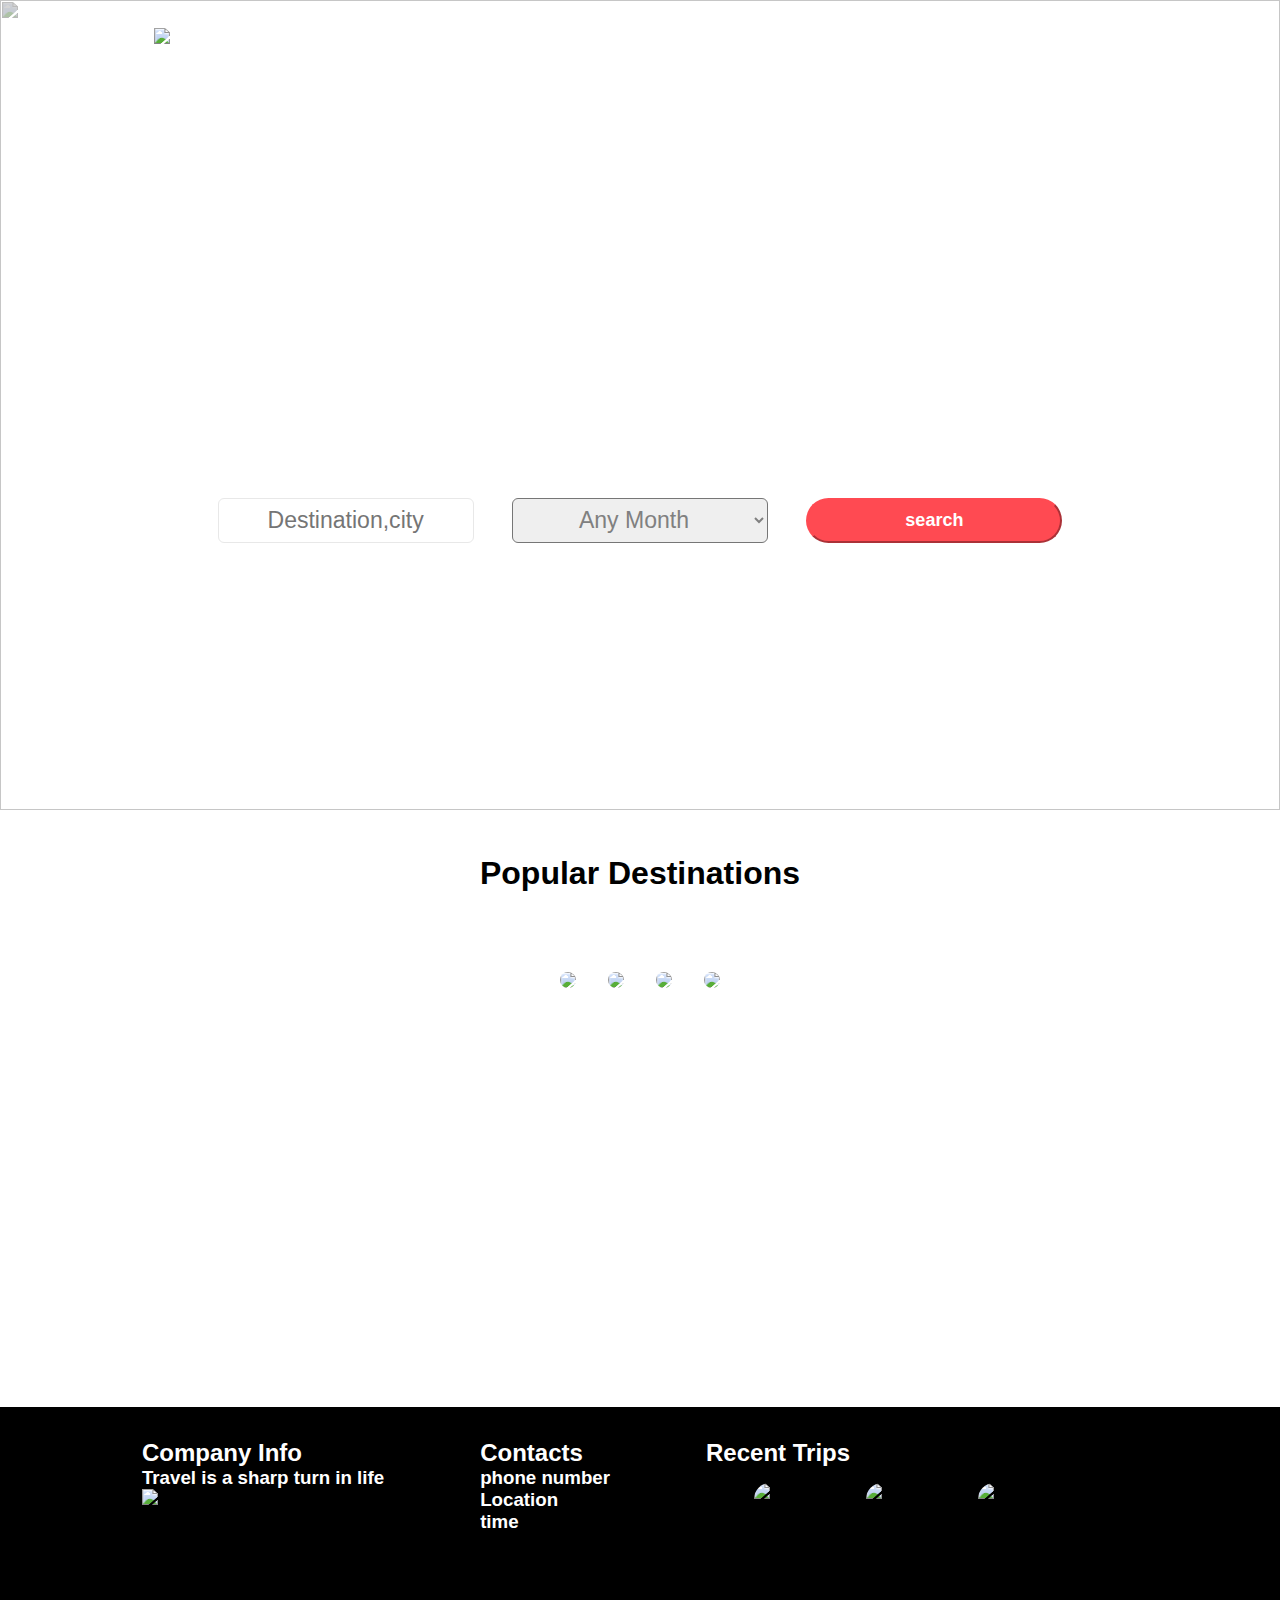
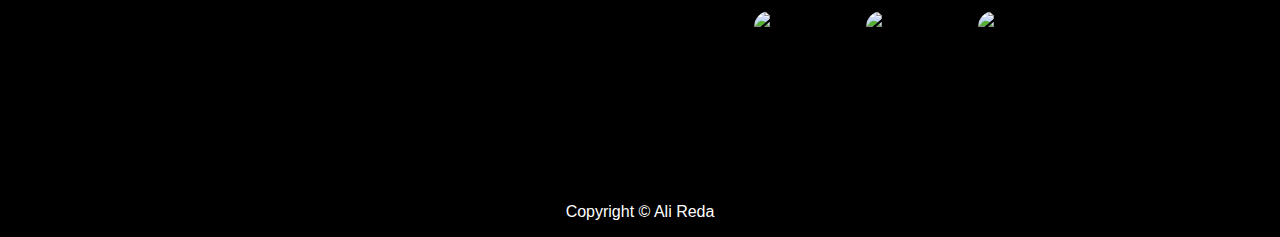
==== commit d994d8ed: "test" ====
--- a/index.html
+++ b/index.html
@@ -20,7 +20,7 @@
       <div><a href="/webProject/contactUs.html">Contact Us</a></div>
       <div><a href="/webProject/logIn.html">log in</a></div>
     </div>
-    <span class="openNav" onclick="openNav()"><i class="fa-solid fa-bars fa-xl" style="color: #ff4a52;"></i></span>
+    <span class="openNav" onclick="openNav()"><i class="fa-solid fa-bars fa-2xl" style="color: #ff4a52;"></i></span>
   </div>
 
   <div id="main">
--- a/mobile.css
+++ b/mobile.css
@@ -11,7 +11,7 @@
         height: 100%;
         width: 0;
         position: fixed;
-        z-index: 1;
+        z-index: 3;
         top: 0;
         right: 0;
         background-color: #111;
--- a/style.css
+++ b/style.css
@@ -42,7 +42,7 @@
         margin-top: -22px;
         color: white;
         font-weight: bold;
-        font-size: 18px;
+        font-size: 40px;
         transition: 0.6s ease;
         border-radius: 0 3px 3px 0;
         user-select: none;
@@ -309,7 +309,7 @@
         width: 100%;
         position: relative;
         bottom: 0;
-        top: 15em;
+        top: 8vw;
         background-color: black;
         color: white;
     }
